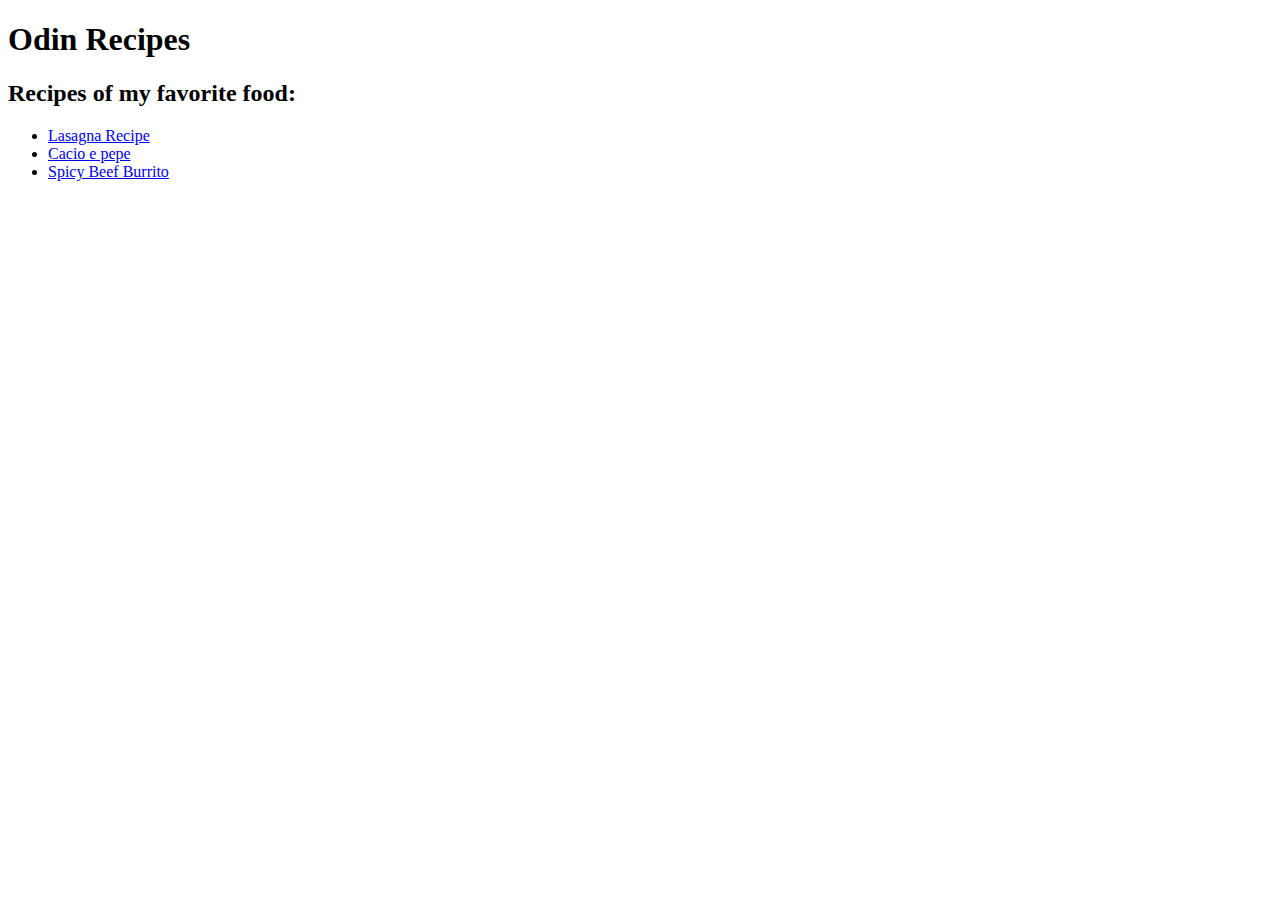
==== index.html @ 3615cab2 "Commit a index html file Trying to commit my first project to gitHub" ====
<!DOCTYPE html>
<html lang="en">

<head>
    <meta charset="UTF-8">
    <meta name="viewport" content="width=device-width, initial-scale=1.0">
    <title>Odin Recipes</title>
</head>

<body>
    <h1>Odin Recipes</h1>

    <h2>Recipes of my favorite food:</h2>
    <ul>

        <li> <a href="recipes/lasagna.html">Lasagna Recipe</a></li>
        <li><a href="recipes/cacio_e_pepe.html">Cacio e pepe</a></li>
        <li> <a href="recipes/burrito.html">Spicy Beef Burrito</a></li>
    </ul>

</body>

</html>
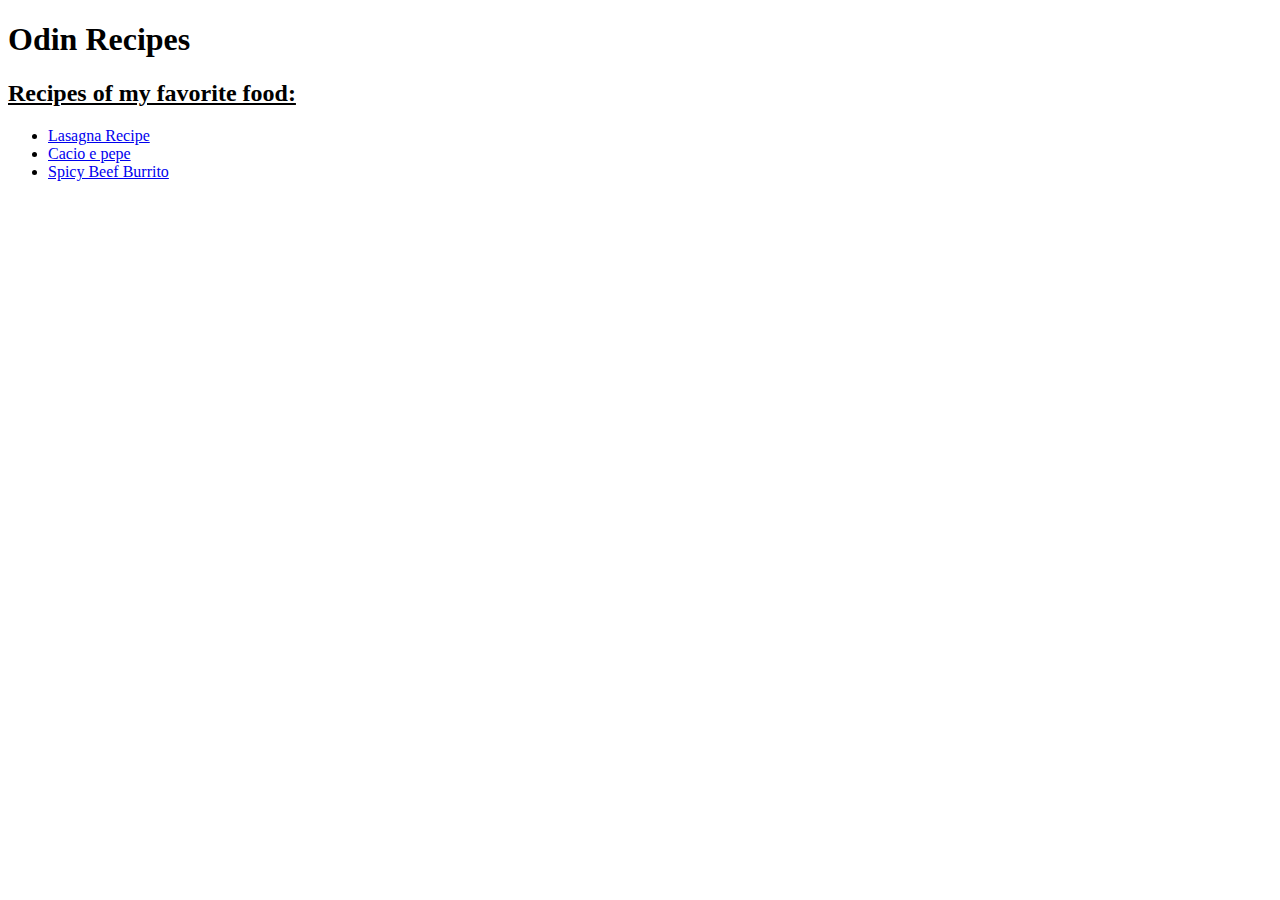
==== commit 62d15827: "Added some styles and effects" ====
--- a/index.html
+++ b/index.html
@@ -5,13 +5,17 @@
     <meta charset="UTF-8">
     <meta name="viewport" content="width=device-width, initial-scale=1.0">
     <title>Odin Recipes</title>
+    <link rel="stylesheet" href="style.css">
+    <link rel="preconnect" href="https://fonts.googleapis.com">
+    <link rel="preconnect" href="https://fonts.gstatic.com" crossorigin>
+    <link href="https://fonts.googleapis.com/css2?family=Roboto:wght@300&display=swap" rel="stylesheet">
 </head>
 
 <body>
-    <h1>Odin Recipes</h1>
+    <h1 class="mainPageH1">Odin Recipes</h1>
 
-    <h2>Recipes of my favorite food:</h2>
-    <ul>
+    <h2 class="mainPageH2"><u>Recipes of my favorite food:</u></h2>
+    <ul class="recipesLinks">
 
         <li> <a href="recipes/lasagna.html">Lasagna Recipe</a></li>
         <li><a href="recipes/cacio_e_pepe.html">Cacio e pepe</a></li>
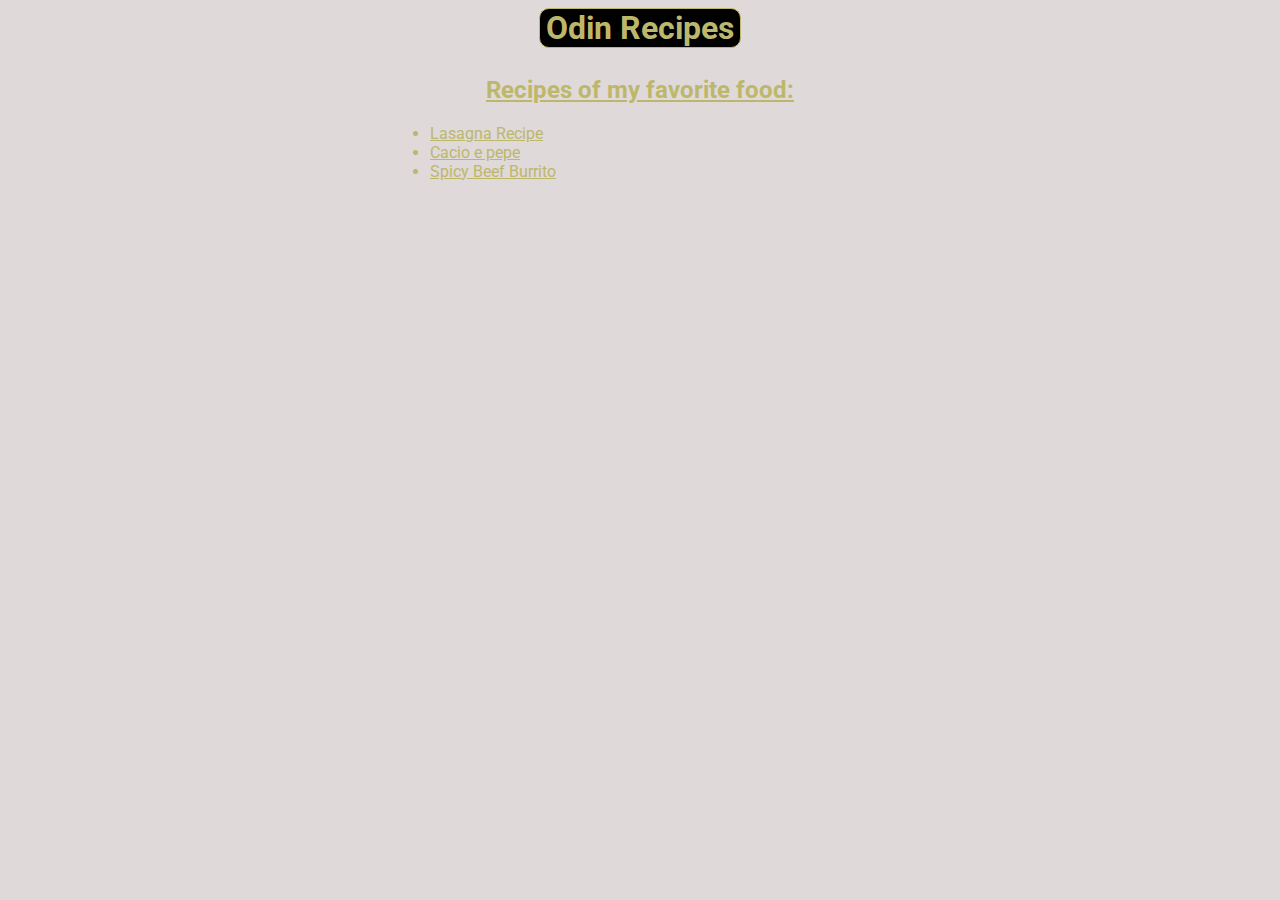
==== commit 7a76d6b1: "Changes to general website design I've added the div's to the document structure, changed width to 5" ====
--- a/index.html
+++ b/index.html
@@ -12,16 +12,22 @@
 </head>
 
 <body>
-    <h1 class="mainPageH1">Odin Recipes</h1>
+    <div class="main-container">
 
-    <h2 class="mainPageH2"><u>Recipes of my favorite food:</u></h2>
-    <ul class="recipesLinks">
 
-        <li> <a href="recipes/lasagna.html">Lasagna Recipe</a></li>
-        <li><a href="recipes/cacio_e_pepe.html">Cacio e pepe</a></li>
-        <li> <a href="recipes/burrito.html">Spicy Beef Burrito</a></li>
-    </ul>
+        <h1 class="mainPageH1">Odin Recipes</h1>
+        <div class="main-card">
+            <h2 id="fav-food">Recipes of my favorite food:</h2>
+            <div class="recipe-links">
+                <ul>
+                    <li> <a href="recipes/lasagna.html">Lasagna Recipe</a></li>
+                    <li><a href="recipes/cacio_e_pepe.html">Cacio e pepe</a></li>
+                    <li> <a href="recipes/burrito.html">Spicy Beef Burrito</a></li>
+                </ul>
+            </div>
 
+        </div>
+    </div>
 </body>
 
 </html>--- a/style.css
+++ b/style.css
@@ -0,0 +1,66 @@
+body {
+    font-family: 'Roboto', sans-serif;
+    background-color: rgb(223, 217, 217);
+}
+
+a:hover {
+    cursor: pointer;
+    font-weight: bold;
+    color: gb(45, 75, 19);
+    background-color: rgb(0, 0, 0);
+}
+
+a:visited {
+    color: forestgreen;
+}
+
+
+h1 {
+    text-align: center;
+    color: rgb(189, 183, 107)
+}
+
+
+.mainPageH1 {
+    background-color: rgb(0, 0, 0);
+    margin: 0 auto;
+    width: 200px;
+    border-radius: 10px;
+    border: 1px solid darkkhaki;
+
+}
+
+h2#fav-food {
+    text-align: center;
+}
+
+
+.main-card {
+
+    color: rgb(189, 183, 107);
+    text-decoration: underline;
+    background-color: rgb(223, 217, 217);
+    width: 500px;
+    padding: 8px;
+    margin: auto;
+}
+
+.burrito-container,
+.lasagna-container,
+.cacio-container {
+
+    width: 600px;
+    margin: 0px auto;
+    text-align: center;
+
+}
+
+.recipe-links a {
+    color: rgb(189, 183, 107);
+}
+
+
+
+img {
+    width: 500px;
+}